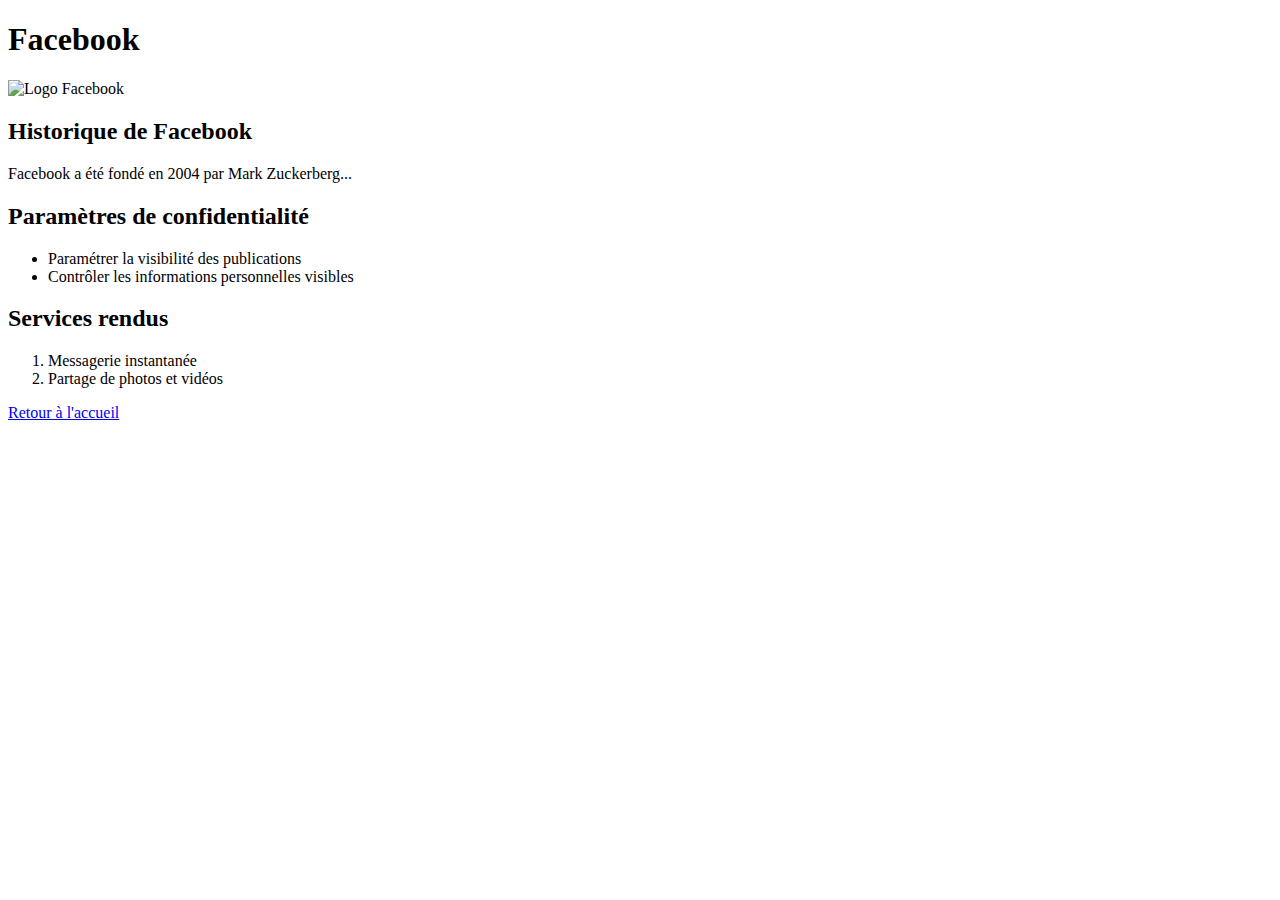
==== facebook.html @ f0f38a6f "Add files via upload" ====
<!DOCTYPE html>
<html lang="fr">
<head>
    <meta charset="UTF-8">
    <meta name="viewport" content="width=device-width, initial-scale=1.0">
    <title>Facebook</title>
    <link rel="stylesheet" href="styles.css">
</head>
<body>
    <header>
        <h1>Facebook</h1>
        <img src="facebook-logo.png" alt="Logo Facebook">
    </header>

    <section>
        <h2>Historique de Facebook</h2>
        <p>Facebook a été fondé en 2004 par Mark Zuckerberg...</p>
    </section>

    <section>
        <h2>Paramètres de confidentialité</h2>
        <ul>
            <li>Paramétrer la visibilité des publications</li>
            <li>Contrôler les informations personnelles visibles</li>
        </ul>
    </section>

    <section>
        <h2>Services rendus</h2>
        <ol>
            <li>Messagerie instantanée</li>
            <li>Partage de photos et vidéos</li>
        </ol>
    </section>

    <footer>
        <a href="index.html">Retour à l'accueil</a>
    </footer>
</body>
</html>
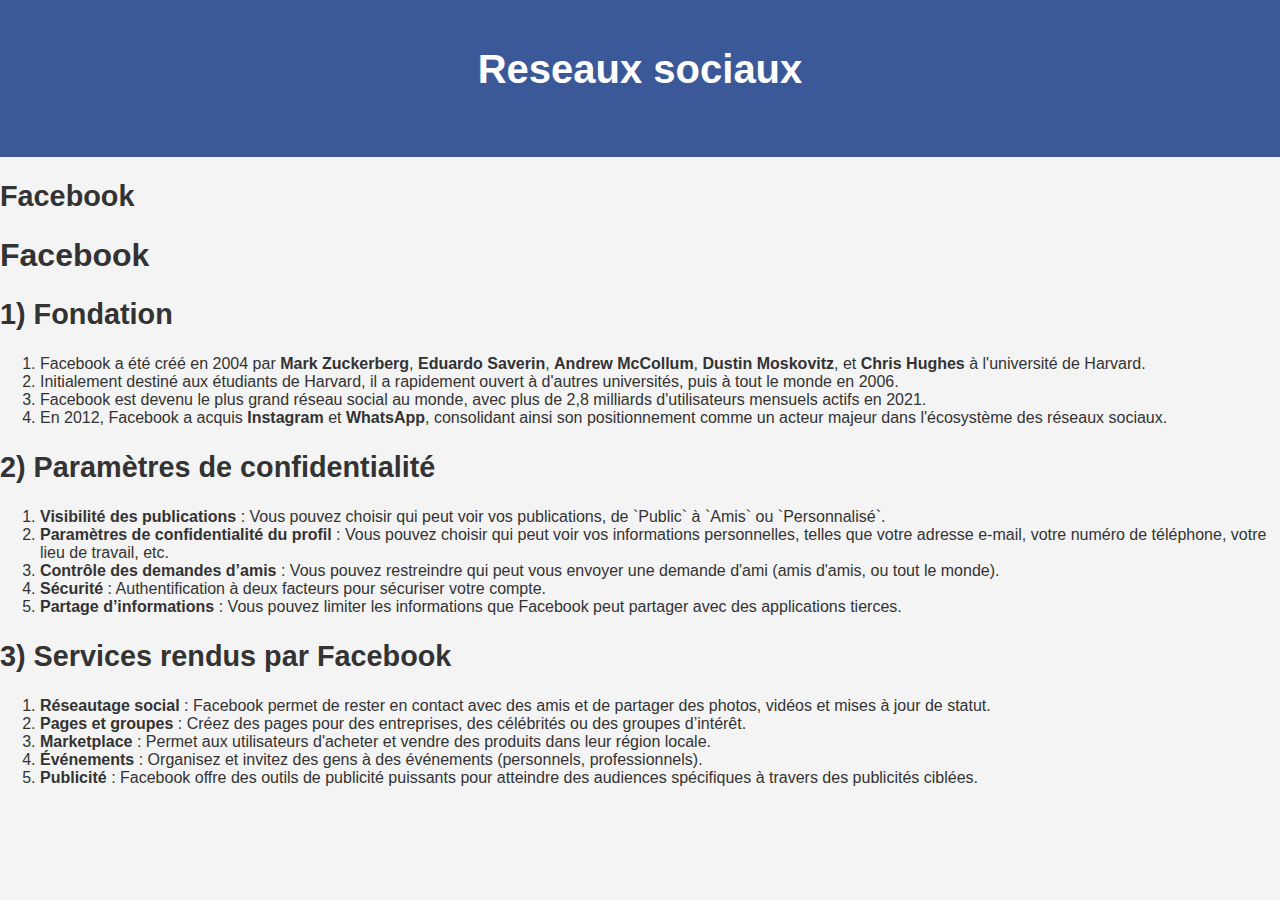
==== commit faae48e5: "Update facebook.html" ====
--- a/facebook.html
+++ b/facebook.html
@@ -1,40 +1,69 @@
 <!DOCTYPE html>
+
 <html lang="fr">
+
 <head>
+
     <meta charset="UTF-8">
+
     <meta name="viewport" content="width=device-width, initial-scale=1.0">
+
     <title>Facebook</title>
-    <link rel="stylesheet" href="styles.css">
+
+    <link rel="stylesheet" href="style.css">
+
 </head>
+
 <body>
+
     <header>
-        <h1>Facebook</h1>
-        <img src="facebook-logo.png" alt="Logo Facebook">
+
+        <h1>Reseaux sociaux</h1>
+
+        <nav>
+
+            <a href="index.html">Facebook</a>
+
+            <a href="about.html">Instagram</a>
+
+            <a href="contact.html">Tiktok</a>
+
+        </nav>
+
     </header>
 
-    <section>
-        <h2>Historique de Facebook</h2>
-        <p>Facebook a été fondé en 2004 par Mark Zuckerberg...</p>
-    </section>
+    <main>
 
-    <section>
-        <h2>Paramètres de confidentialité</h2>
-        <ul>
-            <li>Paramétrer la visibilité des publications</li>
-            <li>Contrôler les informations personnelles visibles</li>
-        </ul>
-    </section>
+        <h2>Facebook</h2>
 
-    <section>
-        <h2>Services rendus</h2>
-        <ol>
-            <li>Messagerie instantanée</li>
-            <li>Partage de photos et vidéos</li>
-        </ol>
-    </section>
+         <h1>Facebook</h1>
 
-    <footer>
-        <a href="index.html">Retour à l'accueil</a>
-    </footer>
+    <h2>1) Fondation</h2>
+    <ol>
+        <li>Facebook a été créé en 2004 par <strong>Mark Zuckerberg</strong>, <strong>Eduardo Saverin</strong>, <strong>Andrew McCollum</strong>, <strong>Dustin Moskovitz</strong>, et <strong>Chris Hughes</strong> à l'université de Harvard.</li>
+        <li>Initialement destiné aux étudiants de Harvard, il a rapidement ouvert à d'autres universités, puis à tout le monde en 2006.</li>
+        <li>Facebook est devenu le plus grand réseau social au monde, avec plus de 2,8 milliards d'utilisateurs mensuels actifs en 2021.</li>
+        <li>En 2012, Facebook a acquis <strong>Instagram</strong> et <strong>WhatsApp</strong>, consolidant ainsi son positionnement comme un acteur majeur dans l'écosystème des réseaux sociaux.</li>
+    </ol>
+
+    <h2>2) Paramètres de confidentialité</h2>
+    <ol>
+        <li><strong>Visibilité des publications</strong> : Vous pouvez choisir qui peut voir vos publications, de `Public` à `Amis` ou `Personnalisé`.</li>
+        <li><strong>Paramètres de confidentialité du profil</strong> : Vous pouvez choisir qui peut voir vos informations personnelles, telles que votre adresse e-mail, votre numéro de téléphone, votre lieu de travail, etc.</li>
+        <li><strong>Contrôle des demandes d’amis</strong> : Vous pouvez restreindre qui peut vous envoyer une demande d'ami (amis d'amis, ou tout le monde).</li>
+        <li><strong>Sécurité</strong> : Authentification à deux facteurs pour sécuriser votre compte.</li>
+        <li><strong>Partage d’informations</strong> : Vous pouvez limiter les informations que Facebook peut partager avec des applications tierces.</li>
+    </ol>
+
+    <h2>3) Services rendus par Facebook</h2>
+    <ol>
+        <li><strong>Réseautage social</strong> : Facebook permet de rester en contact avec des amis et de partager des photos, vidéos et mises à jour de statut.</li>
+        <li><strong>Pages et groupes</strong> : Créez des pages pour des entreprises, des célébrités ou des groupes d’intérêt.</li>
+        <li><strong>Marketplace</strong> : Permet aux utilisateurs d'acheter et vendre des produits dans leur région locale.</li>
+        <li><strong>Événements</strong> : Organisez et invitez des gens à des événements (personnels, professionnels).</li>
+        <li><strong>Publicité</strong> : Facebook offre des outils de publicité puissants pour atteindre des audiences spécifiques à travers des publicités ciblées.</li>
+    </ol>
+
+    </main>
+
 </body>
-</html>--- a/style.css
+++ b/style.css
@@ -0,0 +1,55 @@
+/* Styles généraux pour le site */
+body {
+    font-family: Arial, sans-serif;
+    margin: 0;
+    padding: 0;
+    background-color: #f4f4f4;
+    color: #333;
+}
+
+/* Header */
+header {
+    background-color: #3b5998; /* Couleur de Facebook */
+    color: white;
+    padding: 20px;
+    text-align: center;
+}
+
+header h1 {
+    font-size: 2.5rem;
+}
+
+#logo {
+    width: 150px;
+    height: auto;
+}
+
+/* Section */
+section {
+    margin: 20px;
+    padding: 10px;
+    background-color: white;
+    border-radius: 8px;
+}
+
+h2 {
+    font-size: 1.8rem;
+}
+
+/* Liens */
+a {
+    color: #3b5998;
+    text-decoration: none;
+}
+
+a:hover {
+    text-decoration: underline;
+}
+
+/* Footer */
+footer {
+    background-color: #333;
+    color: white;
+    padding: 10px;
+    text-align: center;
+}
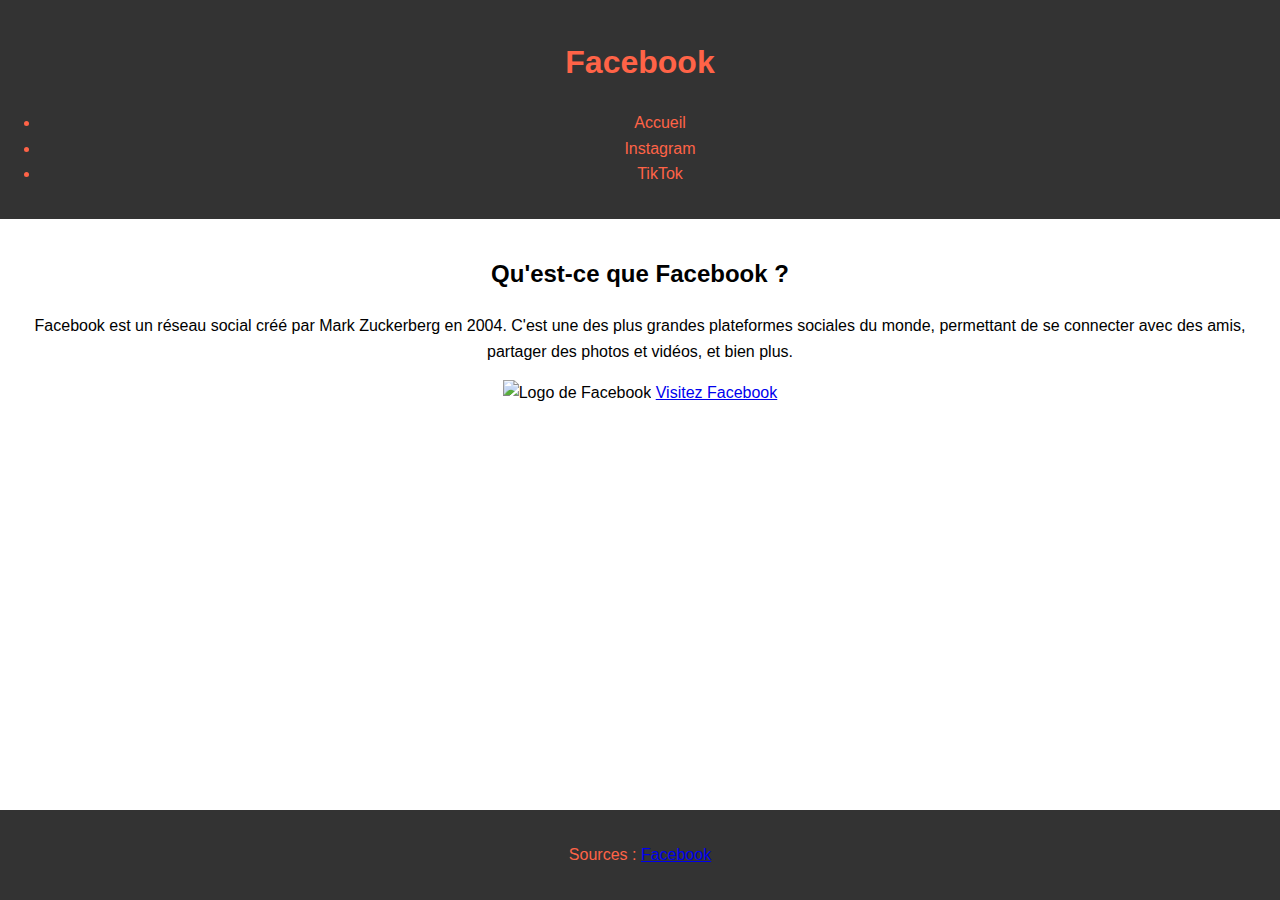
==== commit 3a2cd970: "Update facebook.html" ====
--- a/facebook.html
+++ b/facebook.html
@@ -1,69 +1,32 @@
 <!DOCTYPE html>
-
 <html lang="fr">
-
 <head>
-
     <meta charset="UTF-8">
-
     <meta name="viewport" content="width=device-width, initial-scale=1.0">
-
     <title>Facebook</title>
-
-    <link rel="stylesheet" href="style.css">
-
+    <link rel="stylesheet" href="style.css"> <!-- Lien vers ton fichier CSS -->
 </head>
-
 <body>
-
     <header>
-
-        <h1>Reseaux sociaux</h1>
-
+        <h1>Facebook</h1>
         <nav>
-
-            <a href="index.html">Facebook</a>
-
-            <a href="about.html">Instagram</a>
-
-            <a href="contact.html">Tiktok</a>
-
+            <ul>
+                <li><a href="index.html">Accueil</a></li>
+                <li><a href="instagram.html">Instagram</a></li>
+                <li><a href="tiktok.html">TikTok</a></li>
+            </ul>
         </nav>
-
     </header>
 
     <main>
-
-        <h2>Facebook</h2>
-
-         <h1>Facebook</h1>
-
-    <h2>1) Fondation</h2>
-    <ol>
-        <li>Facebook a été créé en 2004 par <strong>Mark Zuckerberg</strong>, <strong>Eduardo Saverin</strong>, <strong>Andrew McCollum</strong>, <strong>Dustin Moskovitz</strong>, et <strong>Chris Hughes</strong> à l'université de Harvard.</li>
-        <li>Initialement destiné aux étudiants de Harvard, il a rapidement ouvert à d'autres universités, puis à tout le monde en 2006.</li>
-        <li>Facebook est devenu le plus grand réseau social au monde, avec plus de 2,8 milliards d'utilisateurs mensuels actifs en 2021.</li>
-        <li>En 2012, Facebook a acquis <strong>Instagram</strong> et <strong>WhatsApp</strong>, consolidant ainsi son positionnement comme un acteur majeur dans l'écosystème des réseaux sociaux.</li>
-    </ol>
-
-    <h2>2) Paramètres de confidentialité</h2>
-    <ol>
-        <li><strong>Visibilité des publications</strong> : Vous pouvez choisir qui peut voir vos publications, de `Public` à `Amis` ou `Personnalisé`.</li>
-        <li><strong>Paramètres de confidentialité du profil</strong> : Vous pouvez choisir qui peut voir vos informations personnelles, telles que votre adresse e-mail, votre numéro de téléphone, votre lieu de travail, etc.</li>
-        <li><strong>Contrôle des demandes d’amis</strong> : Vous pouvez restreindre qui peut vous envoyer une demande d'ami (amis d'amis, ou tout le monde).</li>
-        <li><strong>Sécurité</strong> : Authentification à deux facteurs pour sécuriser votre compte.</li>
-        <li><strong>Partage d’informations</strong> : Vous pouvez limiter les informations que Facebook peut partager avec des applications tierces.</li>
-    </ol>
-
-    <h2>3) Services rendus par Facebook</h2>
-    <ol>
-        <li><strong>Réseautage social</strong> : Facebook permet de rester en contact avec des amis et de partager des photos, vidéos et mises à jour de statut.</li>
-        <li><strong>Pages et groupes</strong> : Créez des pages pour des entreprises, des célébrités ou des groupes d’intérêt.</li>
-        <li><strong>Marketplace</strong> : Permet aux utilisateurs d'acheter et vendre des produits dans leur région locale.</li>
-        <li><strong>Événements</strong> : Organisez et invitez des gens à des événements (personnels, professionnels).</li>
-        <li><strong>Publicité</strong> : Facebook offre des outils de publicité puissants pour atteindre des audiences spécifiques à travers des publicités ciblées.</li>
-    </ol>
-
+        <h2>Qu'est-ce que Facebook ?</h2>
+        <p>Facebook est un réseau social créé par Mark Zuckerberg en 2004. C'est une des plus grandes plateformes sociales du monde, permettant de se connecter avec des amis, partager des photos et vidéos, et bien plus.</p>
+        <img src="facebook-logo.jpg" alt="Logo de Facebook">
+        <a href="https://www.facebook.com" target="_blank">Visitez Facebook</a>
     </main>
 
+    <footer>
+        <p>Sources : <a href="https://www.facebook.com" target="_blank">Facebook</a></p>
+    </footer>
 </body>
+</html>
--- a/style.css
+++ b/style.css
@@ -1,55 +1,61 @@
-/* Styles généraux pour le site */
 body {
+
     font-family: Arial, sans-serif;
+
+    line-height: 1.6;
+
     margin: 0;
+
     padding: 0;
-    background-color: #f4f4f4;
-    color: #333;
+
 }
 
-/* Header */
+
 header {
-    background-color: #3b5998; /* Couleur de Facebook */
-    color: white;
-    padding: 20px;
+
+    background: #333;
+
+    color: Tomato;
+
+    padding: 1rem 0;
     text-align: center;
+
 }
 
-header h1 {
-    font-size: 2.5rem;
+
+header nav a {
+
+    color: Tomato;
+
+    margin: 0 1rem;
+
+    text-decoration: none;
+
 }
 
-#logo {
-    width: 150px;
-    height: auto;
+
+main {
+
+    padding: 1rem;
+
+    text-align: center;
+
 }
 
-/* Section */
-section {
-    margin: 20px;
-    padding: 10px;
-    background-color: white;
-    border-radius: 8px;
+
+footer {
+
+    background: #333;
+
+    color: Tomato;
+
+    text-align: center;
+
+    padding: 1rem 0;
+
+    position: absolute;
+
+    bottom: 0;
+
+    width: 100%;
 }
-
-h2 {
-    font-size: 1.8rem;
-}
-
-/* Liens */
-a {
-    color: #3b5998;
-    text-decoration: none;
-}
-
-a:hover {
-    text-decoration: underline;
-}
-
-/* Footer */
-footer {
-    background-color: #333;
-    color: white;
-    padding: 10px;
-    text-align: center;
-}
